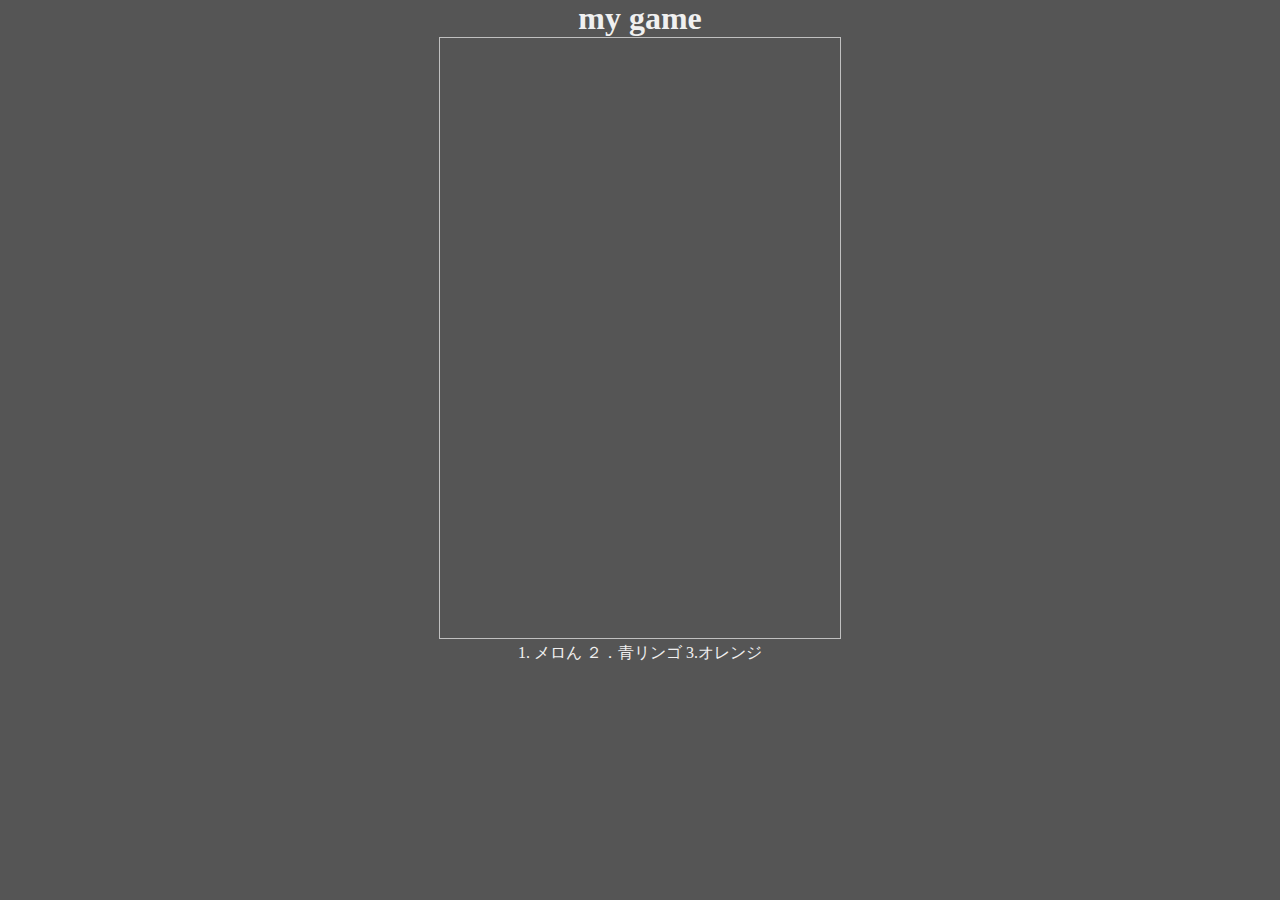
==== backend/templates/index.html @ 2a4596d2 "ADD : 計算問題を追加" ====
<!DOCTYPE html>
<html>
    <head>
        <!-- 文字コードを指定 -->
        <meta charset="UTF-8">
        <!-- スタイルシートの読み込み -->
        <link rel="stylesheet" href="../static/css/style.css">
        <!-- JavaScript ファイルの読み込み -->
        <script src="../static/script/canvas2d.js"></script>
        <script src="../static/script/element.js"></script> 
        <script src="../static/script/script.js"></script>
    </head>
    <body>
        <h1>my game</h1>
        <!-- ID 属性を持つ canvas エレメント -->
        <canvas id="main_canvas"></canvas>
        <div id="questions-container" data-questions='{{ questions | tojson | safe }}'></div>
    </body>
</html>

1. メロん
２．青リンゴ
3.オレンジ
---- backend/static/css/style.css ----
@charset "utf-8";
 
* {
    margin: 0px;
    padding: 0px;
}
 
html, body {
    background-color: #555555;
    color: #f0f0f0;
    text-align: center;
    width: 100%;
    height: 100%;
    overflow: hidden;
}
 
canvas {
    margin: 0px auto;
    border: 1px solid silver;
}
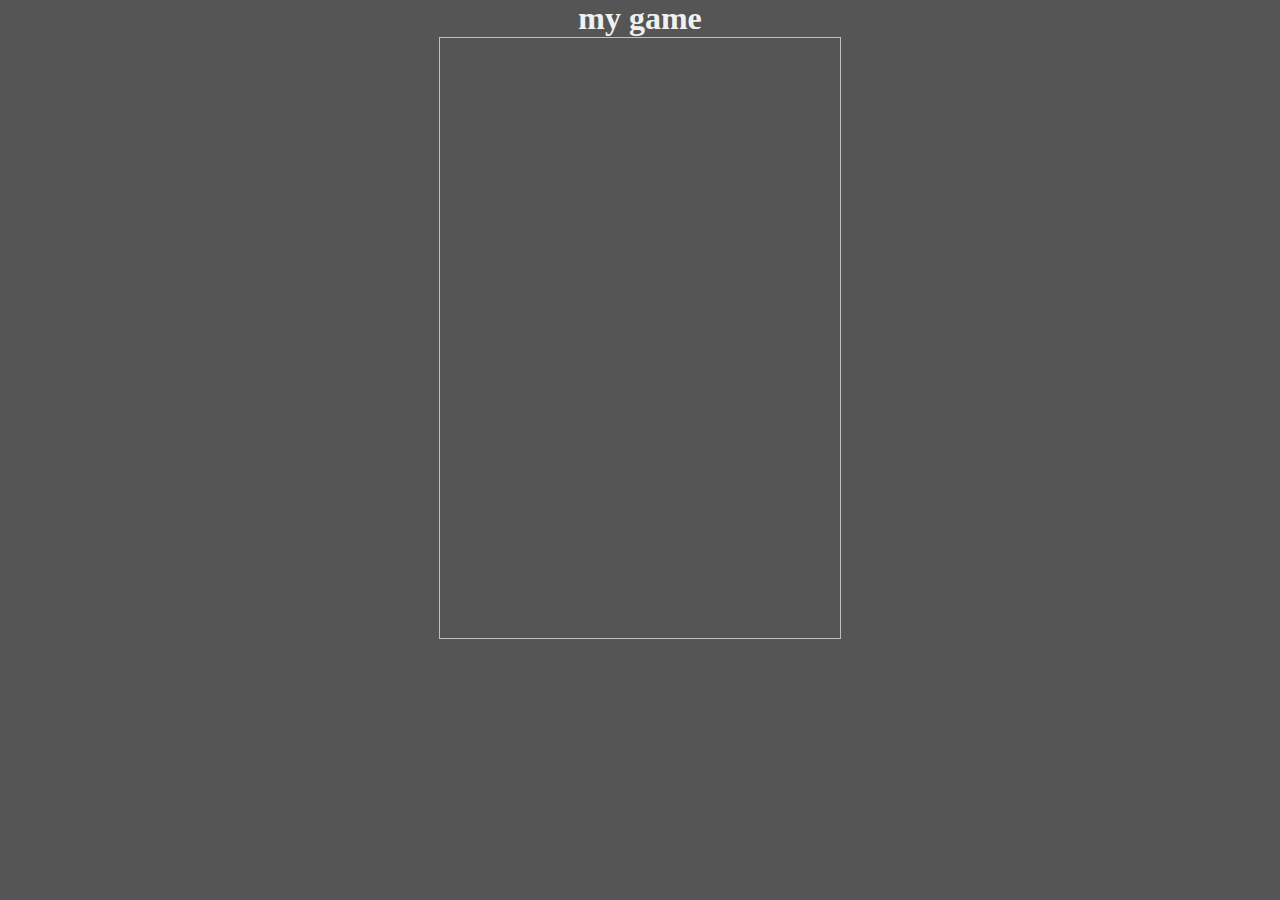
==== commit c8c7fa8c: "Update : start 画面を改良" ====
--- a/backend/templates/index.html
+++ b/backend/templates/index.html
@@ -16,8 +16,4 @@
         <canvas id="main_canvas"></canvas>
         <div id="questions-container" data-questions='{{ questions | tojson | safe }}'></div>
     </body>
-</html>
-
-1. メロん
-２．青リンゴ
-3.オレンジ+</html>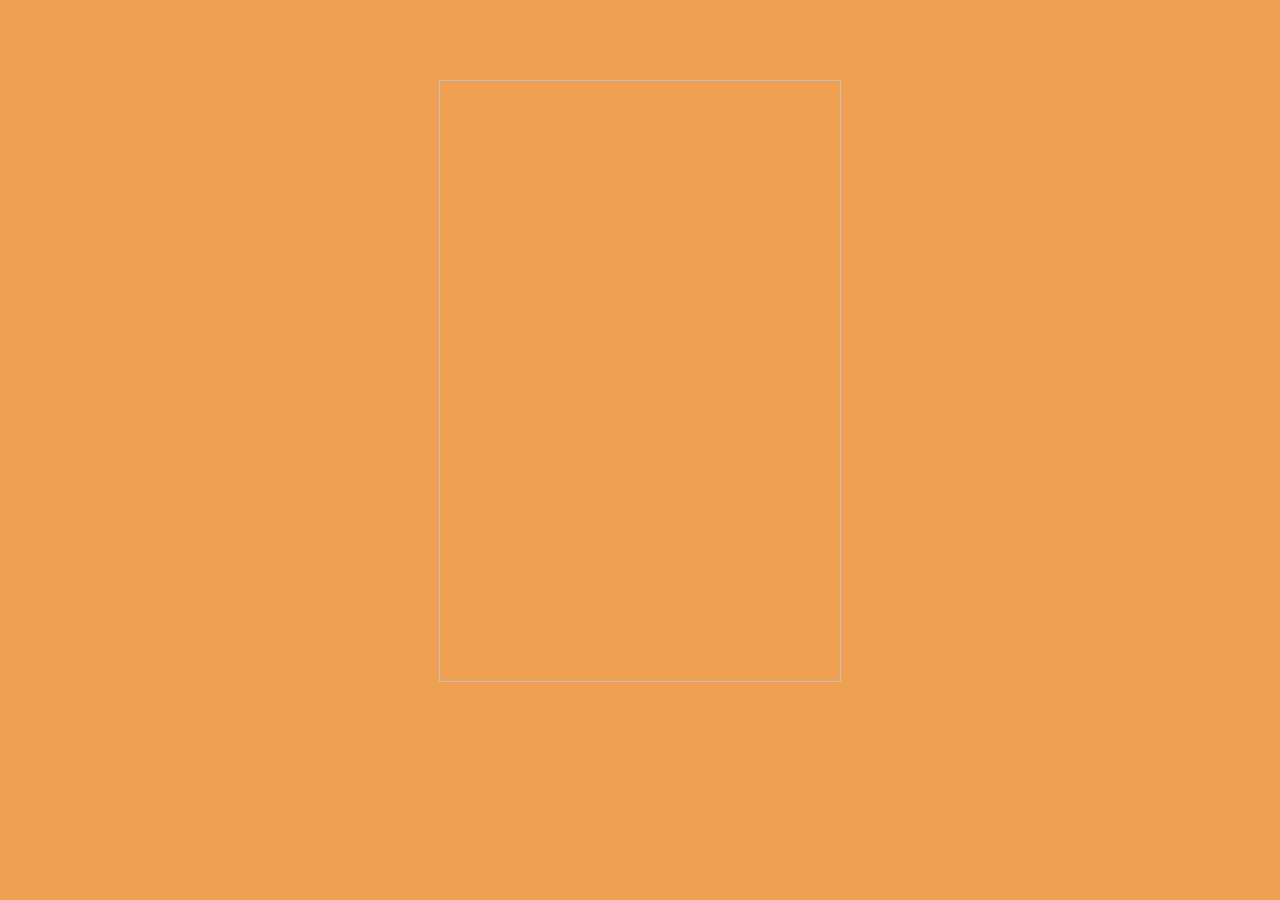
==== commit c80360dc: "背景と，スコアの表示を小数点第1位までに変更" ====
--- a/backend/templates/index.html
+++ b/backend/templates/index.html
@@ -11,7 +11,7 @@
         <script src="../static/script/script.js"></script>
     </head>
     <body>
-        <h1>my game</h1>
+        <h1>    </h1>
         <!-- ID 属性を持つ canvas エレメント -->
         <canvas id="main_canvas"></canvas>
         <div id="questions-container" data-questions='{{ questions | tojson | safe }}'></div>
--- a/backend/static/css/style.css
+++ b/backend/static/css/style.css
@@ -6,7 +6,7 @@
 }
  
 html, body {
-    background-color: #555555;
+    background-color: #efa051;
     color: #f0f0f0;
     text-align: center;
     width: 100%;
@@ -15,6 +15,6 @@
 }
  
 canvas {
-    margin: 0px auto;
+    margin: 80px auto;
     border: 1px solid silver;
 }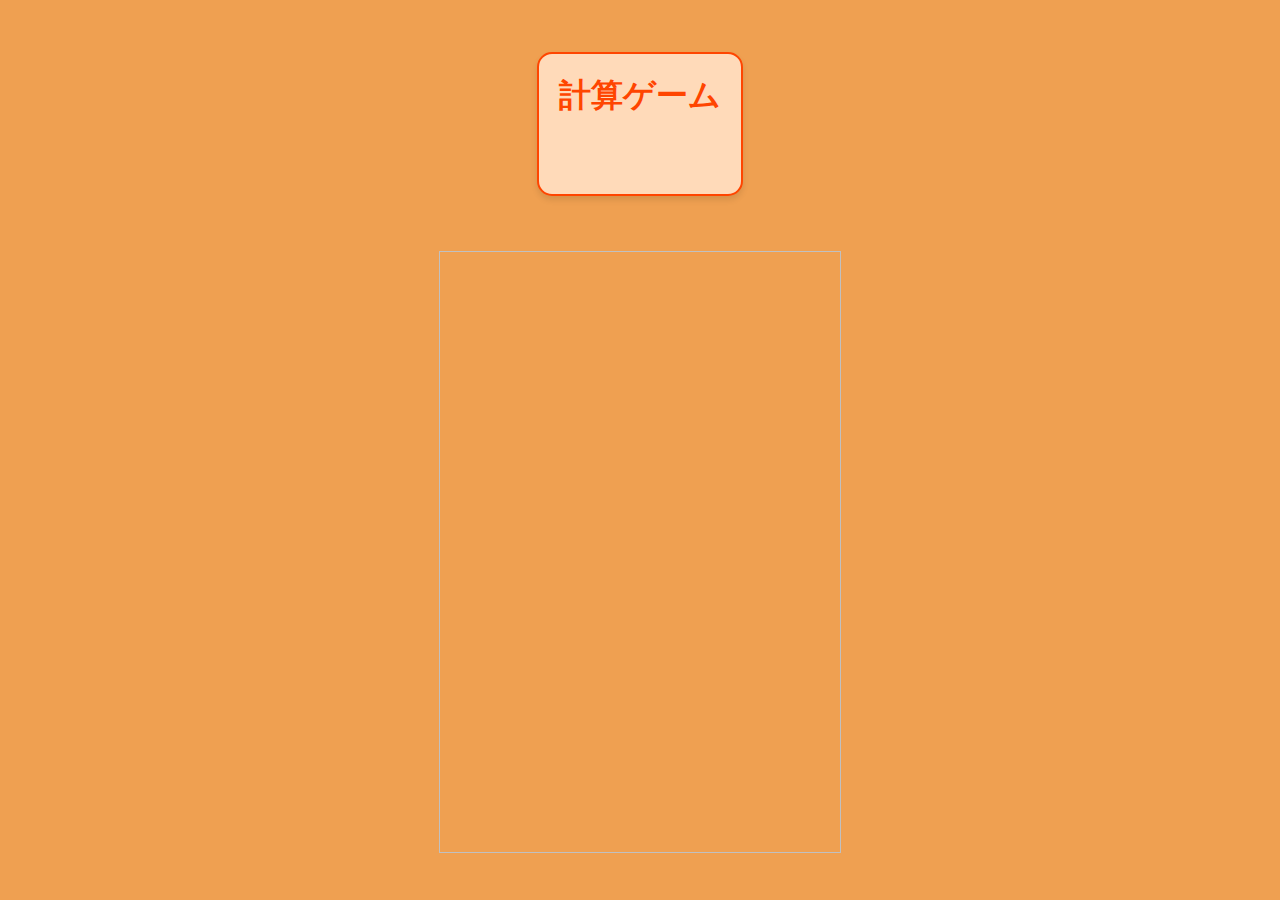
==== commit 7333ce2d: "デザイン修正" ====
--- a/backend/templates/index.html
+++ b/backend/templates/index.html
@@ -11,7 +11,9 @@
         <script src="../static/script/script.js"></script>
     </head>
     <body>
-        <h1>    </h1>
+        <div class="title-container">
+            <h1 class="mochiy-pop-one-regular">計算ゲーム</h1>
+        </div>
         <!-- ID 属性を持つ canvas エレメント -->
         <canvas id="main_canvas"></canvas>
         <div id="questions-container" data-questions='{{ questions | tojson | safe }}'></div>
--- a/backend/static/css/style.css
+++ b/backend/static/css/style.css
@@ -6,15 +6,37 @@
 }
  
 html, body {
+    display: flex;
+    flex-direction: column; /* 子要素を縦並びにする */
+    justify-content: center; /* 子要素を中央に配置 */
+    align-items: center; /* 子要素を中央揃えにする */
+    height: 100vh; /* viewport heightを使用して、bodyの高さをビューポートの高さに合わせます。 */
+    margin: 0;
+    padding: 0;
     background-color: #efa051;
-    color: #f0f0f0;
-    text-align: center;
-    width: 100%;
-    height: 100%;
-    overflow: hidden;
+    color: #FF4500;
+    font-family: 'Mochiy Pop One', sans-serif;
+    overflow-y: auto; /* ウィンドウの高さを小さくしても全体がスクロール可能にする */
 }
  
 canvas {
-    margin: 80px auto;
+    margin: 40px auto;
     border: 1px solid silver;
+}
+
+.title-container {
+    /*
+    width:40%; /* コンテナの幅を画面の30%に設定 */
+    margin: 0 auto; /* 左右のマージンを自動で調整して中央揃え */
+    background-color: #FFDAB9;
+    padding: 20px;
+    border-radius: 15px;
+    box-shadow: 0 4px 6px rgba(0, 0, 0, 0.1);
+    text-align: center; /* 子要素を中央揃えにする */
+    margin-bottom: 15px; /* 下部に隙間を追加 */
+    margin-top: 45px;
+    z-index: 2; /* テキストボックスとボタンを前面に */
+     /* 枠線のスタイル設定 */
+    border: 2px solid #FF4500; /* 枠線の色と太さ a*/
+    height: 100px; /* 適切な高さを指定 */
 }